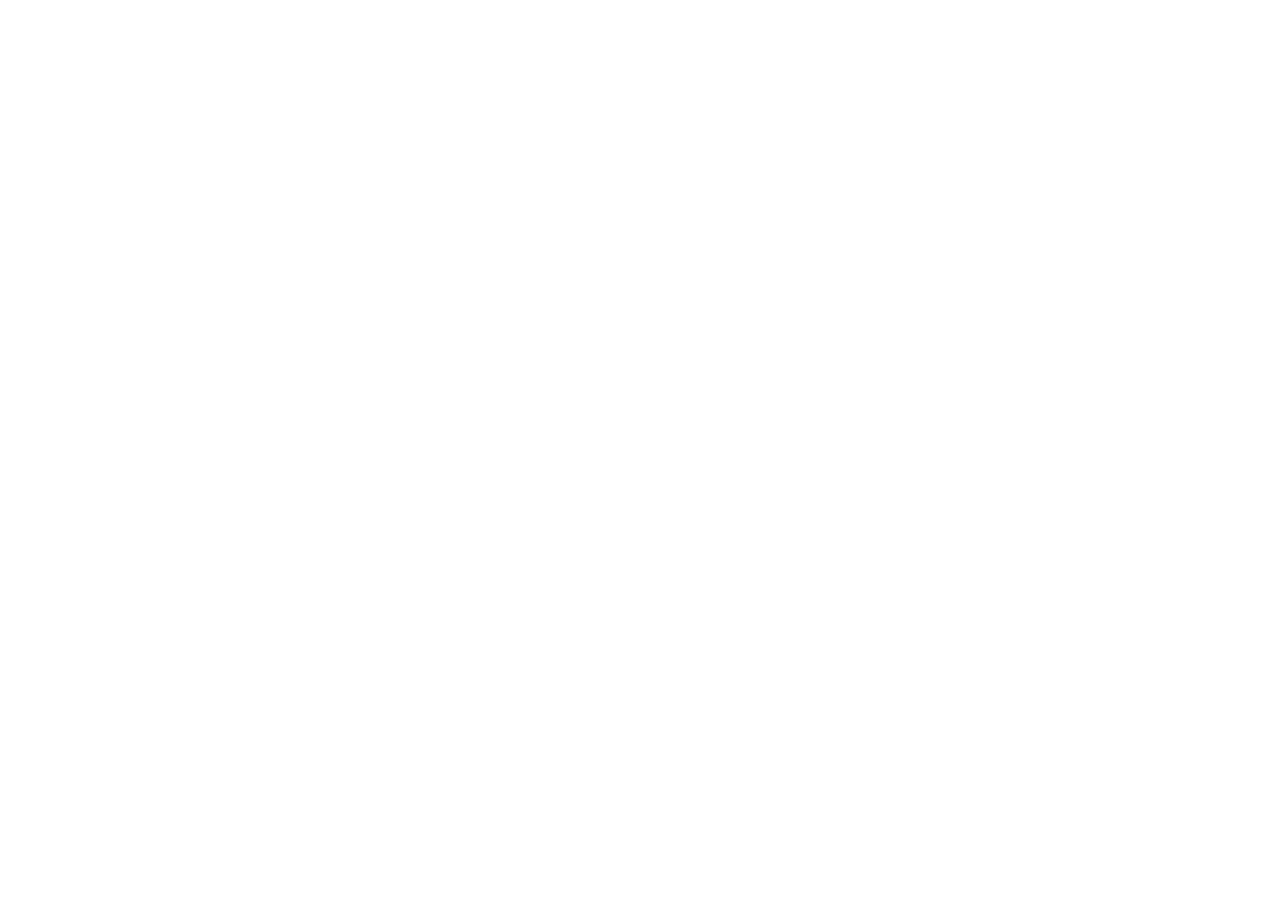
==== index.html @ 98cfff8d "Add files via upload" ====
<!DOCTYPE html>
<html lang="fr">
<head>
    <meta charset="UTF-8">
    <meta name="viewport" content="width=device-width, initial-scale=1.0">
    <link rel="stylesheet" href="css/style.css">
    <title>STM - Travail final</title>
</head>
<body>
    <header></header>
    <main></main>
    <footer></footer>
</body>
</html>
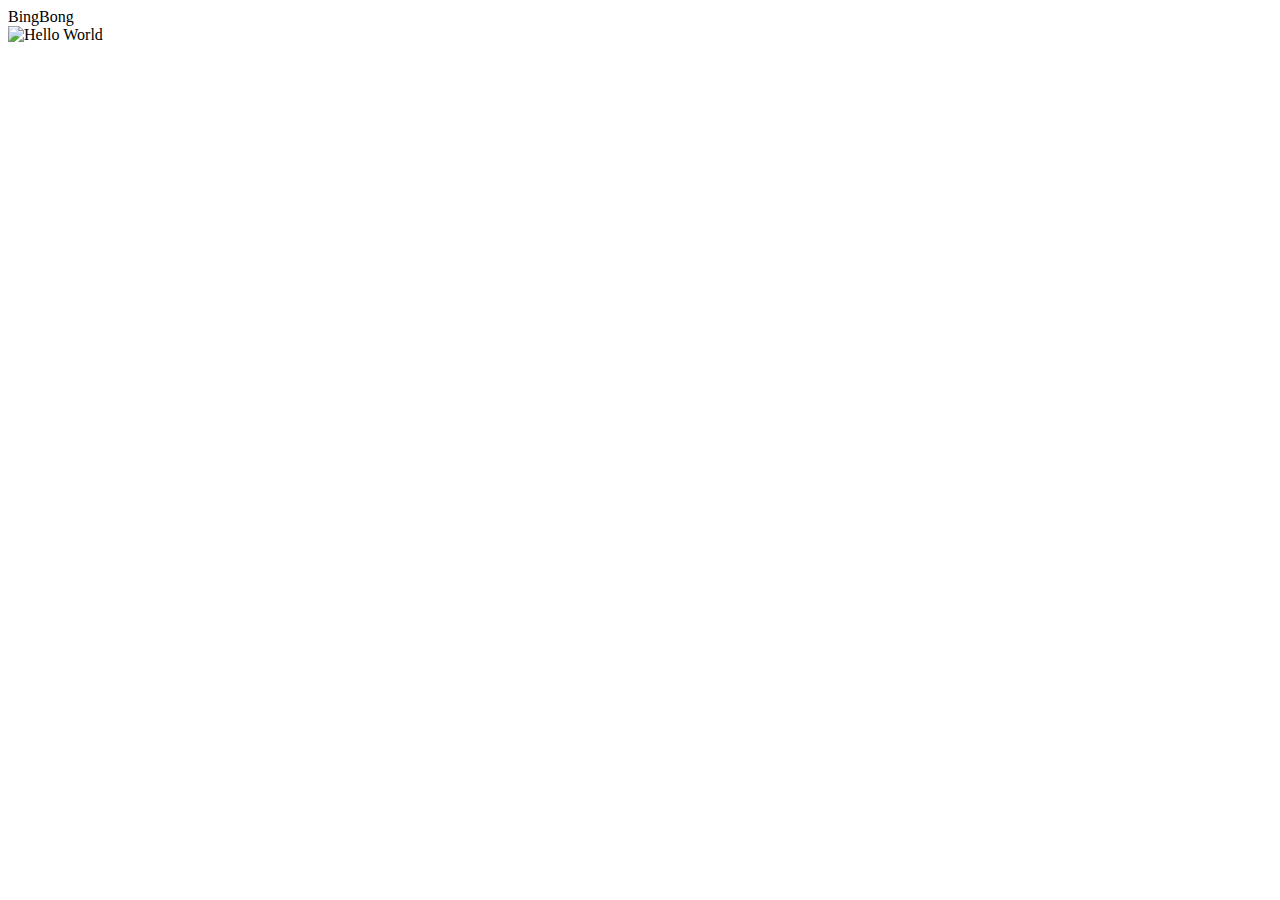
==== commit 95f687f2: "hello" ====
--- a/index.html
+++ b/index.html
@@ -7,8 +7,8 @@
     <title>STM - Travail final</title>
 </head>
 <body>
-    <header></header>
-    <main></main>
+    <header>BingBong</header>
+    <main><img src="hello/hello.png" alt="Hello World"></main>
     <footer></footer>
 </body>
 </html>--- a/css/style.css
+++ b/css/style.css
@@ -0,0 +1,6 @@
+/*----------------------------Couleur par default----------------------------*/
+:root{
+    --couleur-arriere-plan : #ffffff;
+}
+
+/*----------------------------Mobil First----------------------------*/